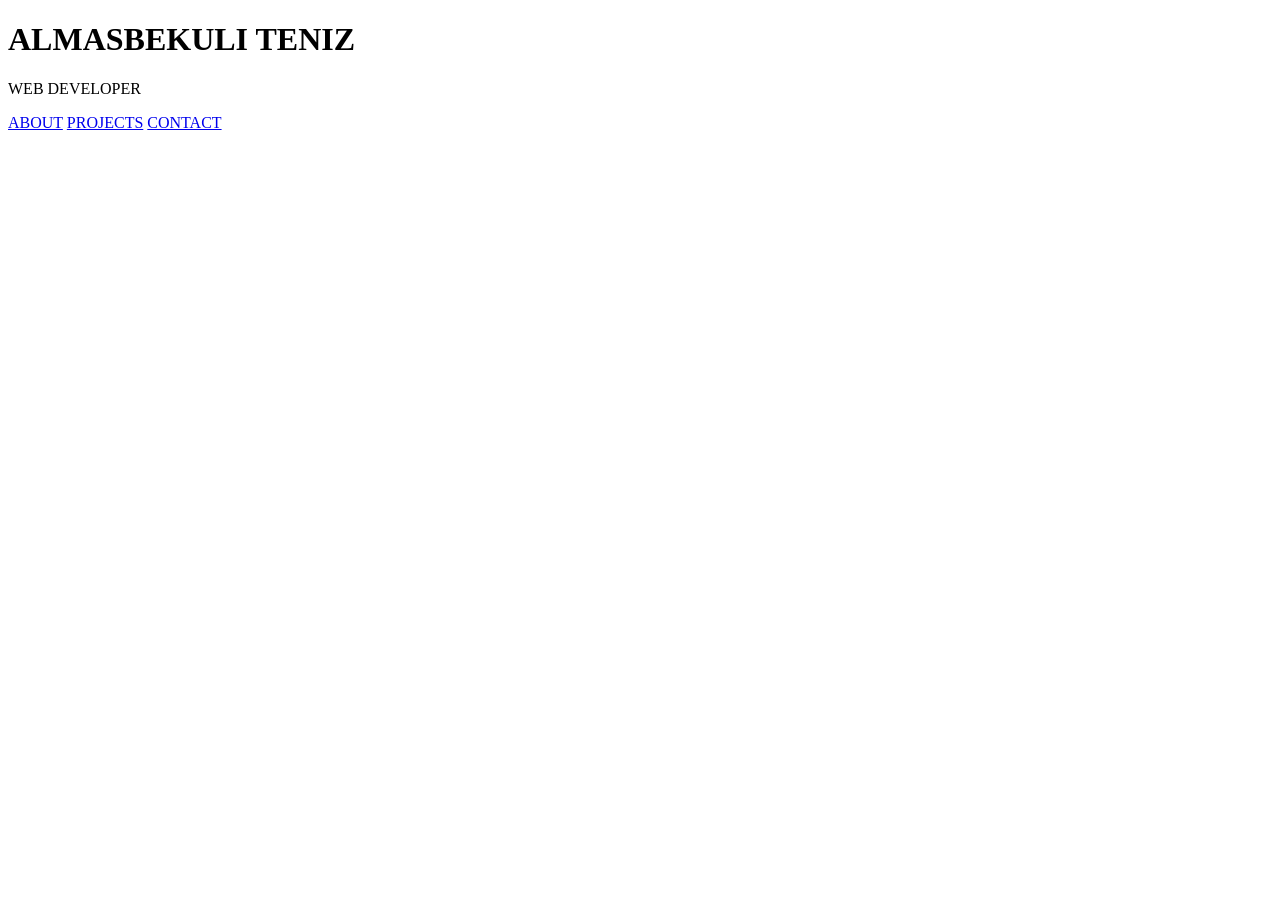
==== index.html @ 7b6cc53e "Create index.html" ====
<!DOCTYPE html>
<html lang="en">
<head>
<meta charset="UTF-8">
<title>ALMASBEKULI TENIZ</title>
<link rel="stylesheet" href="style.css">
</head>
<body>

<div class="bg"></div>

<div class="center">
  <h1 class="title reveal">ALMASBEKULI TENIZ</h1>
  <p class="role reveal">WEB DEVELOPER</p>

  <div class="buttons reveal">
    <a href="about.html">ABOUT</a>
    <a href="projects.html">PROJECTS</a>
    <a href="contact.html">CONTACT</a>
  </div>
</div>

<div class="cursor"></div>

<script src="script.js"></script>
</body>
</html>
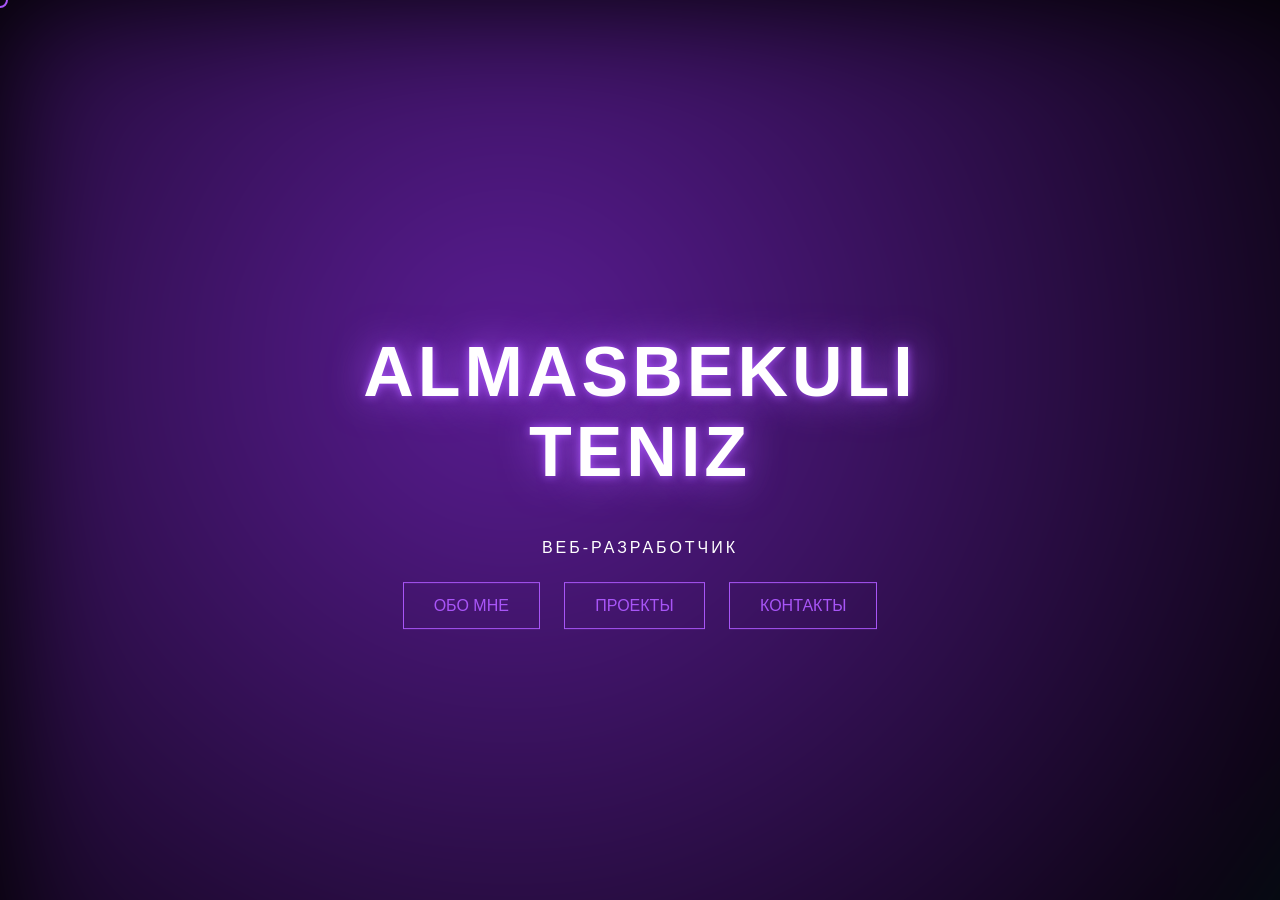
==== commit ccecc431: "Update index.html" ====
--- a/index.html
+++ b/index.html
@@ -1,5 +1,5 @@
 <!DOCTYPE html>
-<html lang="en">
+<html lang="ru">
 <head>
 <meta charset="UTF-8">
 <title>ALMASBEKULI TENIZ</title>
@@ -11,17 +11,16 @@
 
 <div class="center">
   <h1 class="title reveal">ALMASBEKULI TENIZ</h1>
-  <p class="role reveal">WEB DEVELOPER</p>
+  <p class="role reveal">ВЕБ-РАЗРАБОТЧИК</p>
 
   <div class="buttons reveal">
-    <a href="about.html">ABOUT</a>
-    <a href="projects.html">PROJECTS</a>
-    <a href="contact.html">CONTACT</a>
+    <a href="about.html">ОБО МНЕ</a>
+    <a href="projects.html">ПРОЕКТЫ</a>
+    <a href="contact.html">КОНТАКТЫ</a>
   </div>
 </div>
 
 <div class="cursor"></div>
-
 <script src="script.js"></script>
 </body>
 </html>
--- a/style.css
+++ b/style.css
@@ -0,0 +1,109 @@
+body {
+  margin: 0;
+  font-family: 'Segoe UI', sans-serif;
+  background: black;
+  color: white;
+  overflow: hidden;
+}
+
+/* ===== animated gradient ===== */
+.bg {
+  position: fixed;
+  width: 200%;
+  height: 200%;
+  background:
+    radial-gradient(circle at 20% 20%, #8a2be2aa, transparent 40%),
+    radial-gradient(circle at 80% 80%, #00ffff88, transparent 40%);
+  animation: move 10s infinite linear;
+  filter: blur(60px);
+  z-index: -1;
+}
+
+@keyframes move {
+  0% { transform: translate(0,0); }
+  50% { transform: translate(-60px,-60px); }
+  100% { transform: translate(0,0); }
+}
+
+/* ===== center ===== */
+.center {
+  position: absolute;
+  top: 50%;
+  left: 50%;
+  transform: translate(-50%,-50%);
+  text-align: center;
+}
+
+/* ===== title ===== */
+.title {
+  font-size: 70px;
+  font-weight: 900;
+  letter-spacing: 4px;
+  text-shadow:
+    0 0 10px #a855f7,
+    0 0 40px #a855f7;
+}
+
+/* ===== role ===== */
+.role {
+  margin-top: 10px;
+  letter-spacing: 3px;
+  opacity: 0.7;
+}
+
+/* ===== buttons ===== */
+.buttons {
+  margin-top: 40px;
+}
+
+.buttons a {
+  margin: 10px;
+  padding: 14px 30px;
+  border: 1px solid #a855f7;
+  text-decoration: none;
+  color: #a855f7;
+  transition: 0.3s;
+}
+
+.buttons a:hover {
+  background: #a855f7;
+  color: black;
+  box-shadow: 0 0 20px #a855f7;
+}
+
+/* ===== card ===== */
+.card {
+  position: absolute;
+  top: 50%;
+  left: 50%;
+  transform: translate(-50%,-50%);
+  width: 60%;
+  padding: 40px;
+  background: rgba(255,255,255,0.03);
+  backdrop-filter: blur(20px);
+}
+
+/* ===== project ===== */
+.project {
+  margin: 20px 0;
+  padding: 10px;
+  border-left: 2px solid #a855f7;
+}
+
+/* ===== cursor ===== */
+.cursor {
+  width: 12px;
+  height: 12px;
+  border: 2px solid #a855f7;
+  border-radius: 50%;
+  position: fixed;
+  pointer-events: none;
+  transform: translate(-50%, -50%);
+}
+
+/* ===== reveal ===== */
+.reveal {
+  opacity: 0;
+  transform: translateY(20px);
+  transition: 1s;
+}
